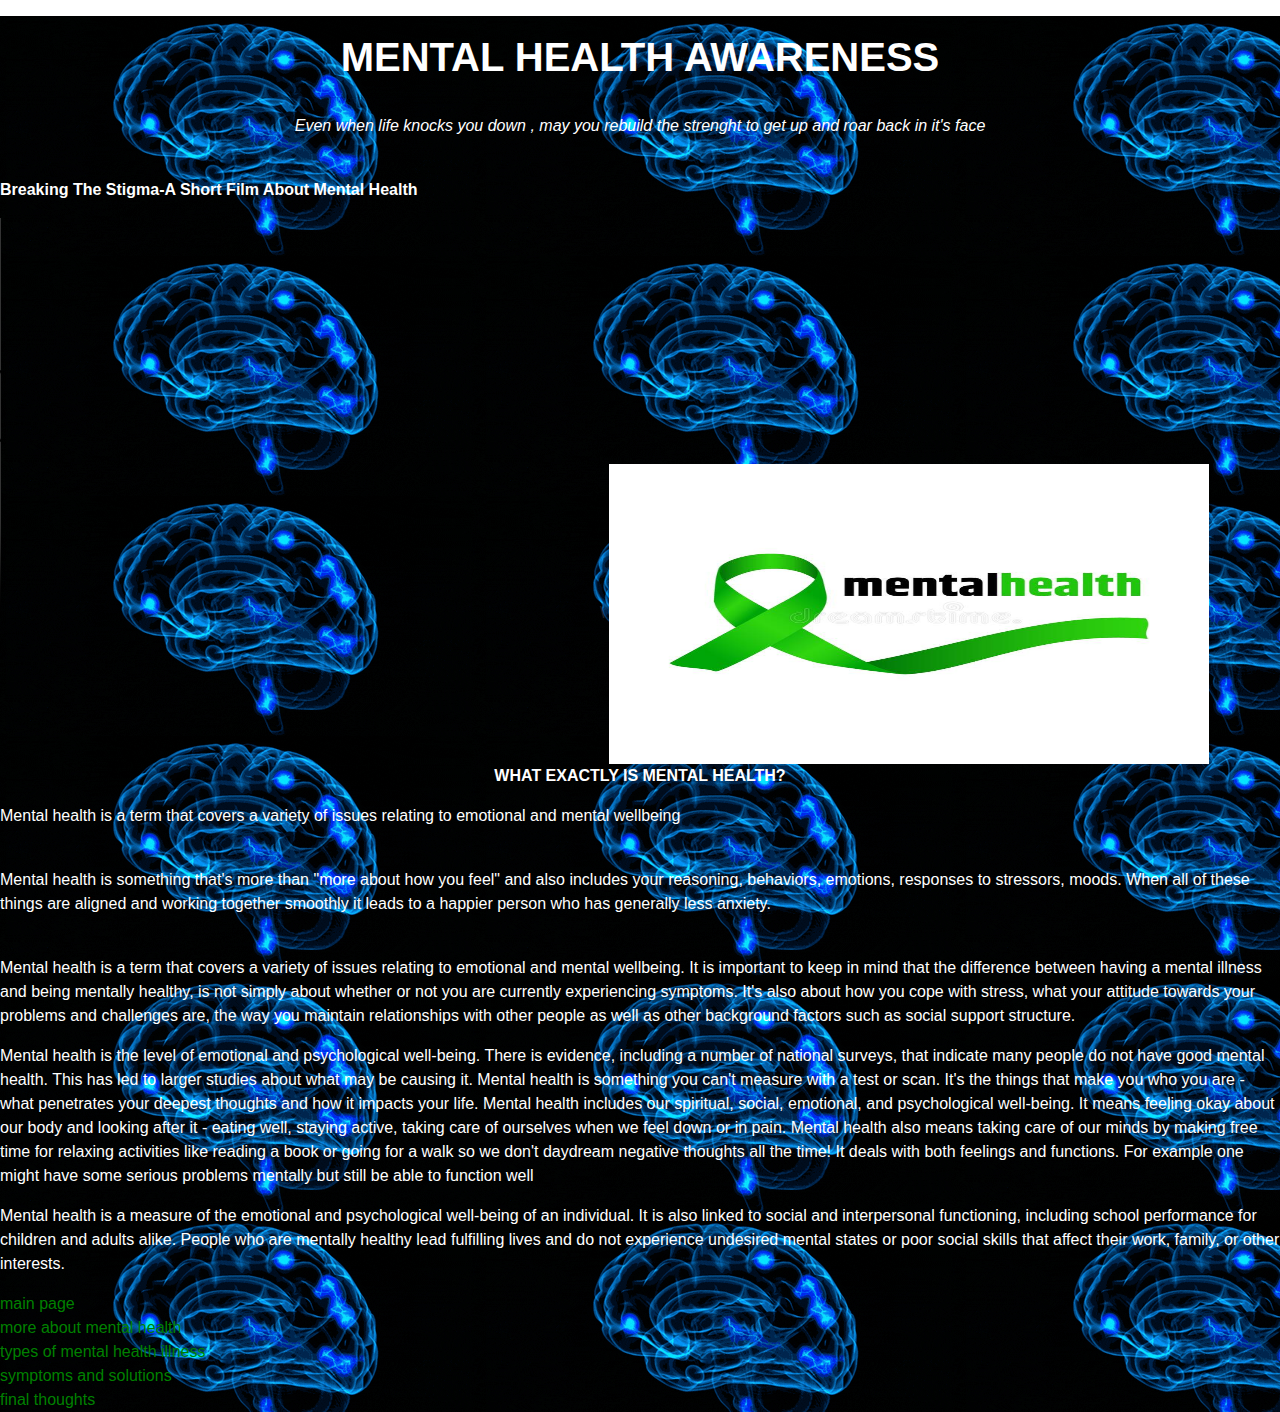
==== index.html.html @ 475746d4 "Mental Health" ====
<html>
<meta charset="UTF-8">
<meta name="viewport"
content="width=device=width,initial-scale=1">
<link rel="stylesheet" href="https://maxcdn.bootstrapcdn.com/bootstrap/4.5.2/css/bootstrap.min.css">
<script src="https://ajax.googleapis.com/ajax/libs/jquery/3.5.1/jquery.min.js"></script>
<script src="https://cdnjs.cloudflare.com/ajax/libs/popper.js/1.16.0/umd/popper.min.js"></script>
<script src="https://maxcdn.bootstrapcdn.com/bootstrap/4.5.2/js/bootstrap.min.js"></script>

<div style="background-image:url('img/gif4.gif');background-repeat:no-repeat center;background-size;">
<head>

  <title>Breaking The Stigma</title>

<link rel="stylesheet" href="css/style3.css">

</head>

<body>
  <hr>

  <h1 align="center"><b>MENTAL HEALTH AWARENESS</b></h1>
<hr>

<p align="center"><i>Even when life knocks you down , may you rebuild the strenght to get up and roar back in it's face</i></p>
<br>

<p><b>Breaking The Stigma-A Short Film About Mental Health</b></p>
<video align="center" width="600px" height="400px"controls>
  <source src="video/bts.mp4" type="video/mp4">
  </video>\
   <img src="img/mh1.jpg" alt="mh1" width="600px" height="300">

  <br>


<p align="center"><b> WHAT EXACTLY IS MENTAL HEALTH?</b> </p>
<p>Mental health is a term that covers a variety of issues relating to emotional and mental wellbeing</p>
<br>
<p>Mental health is something that's more than "more about how you feel" and also includes your reasoning, behaviors, emotions, responses to stressors, moods. When all of these things are aligned and working together smoothly it leads to a happier person who has generally less anxiety.</p>
<br>
<p>Mental health is a term that covers a variety of issues relating to emotional and mental wellbeing. It is important to keep in mind that the difference between having a mental illness and being mentally healthy, is not simply about whether or not you are currently experiencing symptoms. It's also about how you cope with stress, what your attitude towards your problems and challenges are, the way you maintain relationships with other people as well as other background factors such as social support structure.</p>
<p>Mental health is the level of emotional and psychological well-being. There is evidence, including a number of national surveys, that indicate many people do not have good mental health. This has led to larger studies about what may be causing it.

Mental health is something you can't measure with a test or scan. It's the things that make you who you are - what penetrates your deepest thoughts and how it impacts your life.

Mental health includes our spiritual, social, emotional, and psychological well-being. It means feeling okay about our body and looking after it - eating well, staying active, taking care of ourselves when we feel down or in pain. Mental health also means taking care of our minds by making free time for relaxing activities like reading a book or going for a walk so we don't daydream negative thoughts all the time! It deals with both feelings and functions.  For example one might have some serious problems mentally but still be able to function well</p>
<p>Mental health is a measure of the emotional and psychological well-being of an individual.

It is also linked to social and interpersonal functioning, including school performance for children and adults alike. People who are mentally healthy lead fulfilling lives and do not experience undesired mental states or poor social skills that affect their work, family, or other interests.</p>


<nav>
<a href="index2.html">main page</a>
<br>
<a href="page2.html">more about mental health</a>
<br>
<a href="page3.html">types of mental health illness</a>
<br>
<a href="page4.html">symptoms and solutions</a>
<br>
<a href="lastpage.html">final thoughts</a>
</nav>



</body>
</html>
---- css/style3.css ----
body{
  background-color: white;

}
h1{
  color: white;
}
p{
  color:white;
}

a{
  color:green;
}
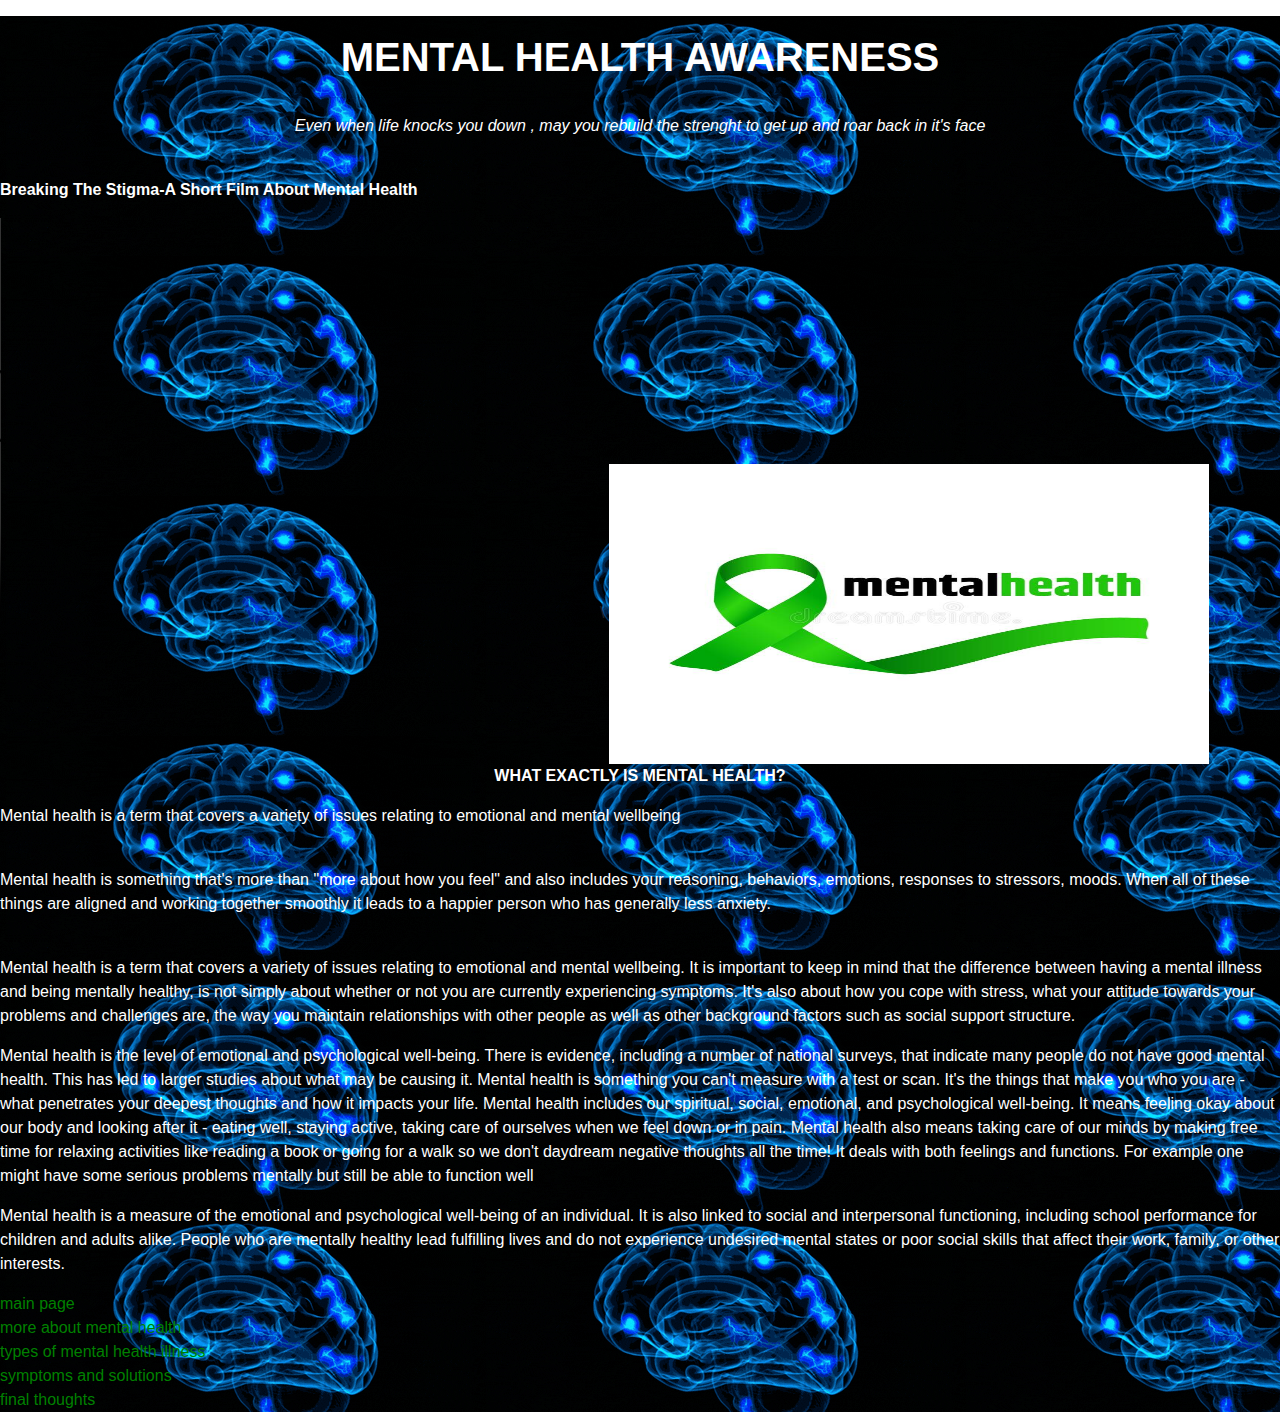
==== commit 2416feb0: "Update index.html.html" ====
--- a/index.html.html
+++ b/index.html.html
@@ -1,4 +1,4 @@
-<html>
+<!doctype html>
 <meta charset="UTF-8">
 <meta name="viewport"
 content="width=device=width,initial-scale=1">
